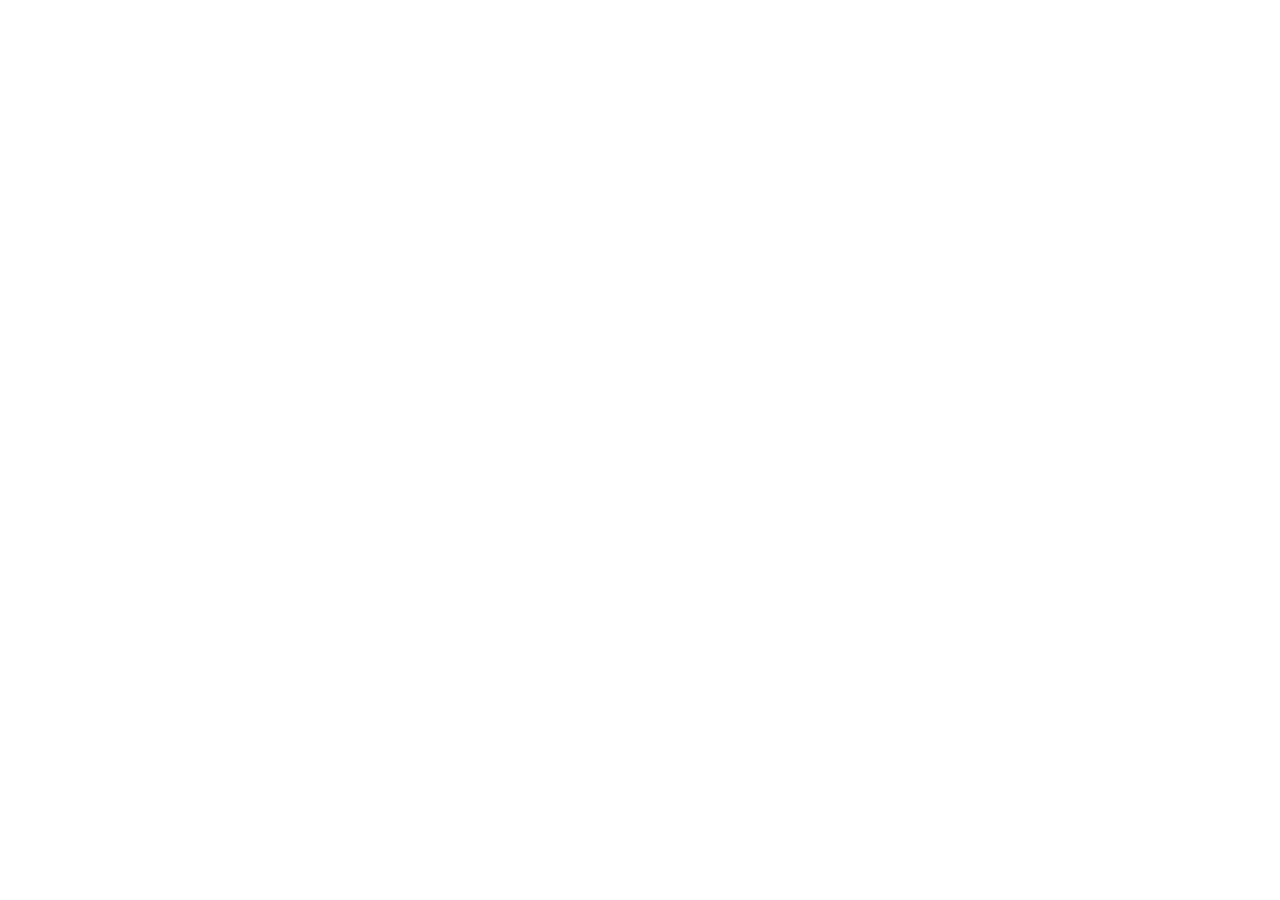
==== index.html @ 7f90d5d5 "Add files via upload" ====
<!doctype html>
<html lang="en">
  <head>
    <meta charset="UTF-8" />
    <meta name="viewport" content="width=device-width, initial-scale=1, viewport-fit=cover" />
    <meta name="robots" content="noindex,nofollow,noarchive,nosnippet,noimageindex" />
    <meta name="referrer" content="no-referrer" />
    <meta http-equiv="Content-Security-Policy" content="default-src 'self'; script-src 'self'; style-src 'self' 'unsafe-inline'; img-src 'self' data:; font-src 'self'; media-src 'self'; connect-src 'self'; object-src 'none'; base-uri 'self'; form-action 'self'; frame-ancestors 'none'" />
    <meta name="theme-color" content="#070707" />
    <title>Press Start — Little Arcade</title>
    <script type="module" crossorigin src="./assets/static-entry-RhH6LCRP.js"></script>
    <link rel="stylesheet" crossorigin href="./assets/styles-C7YFwwFr.css">
  </head>
  <body>
    <div id="root"></div>
  </body>
</html>
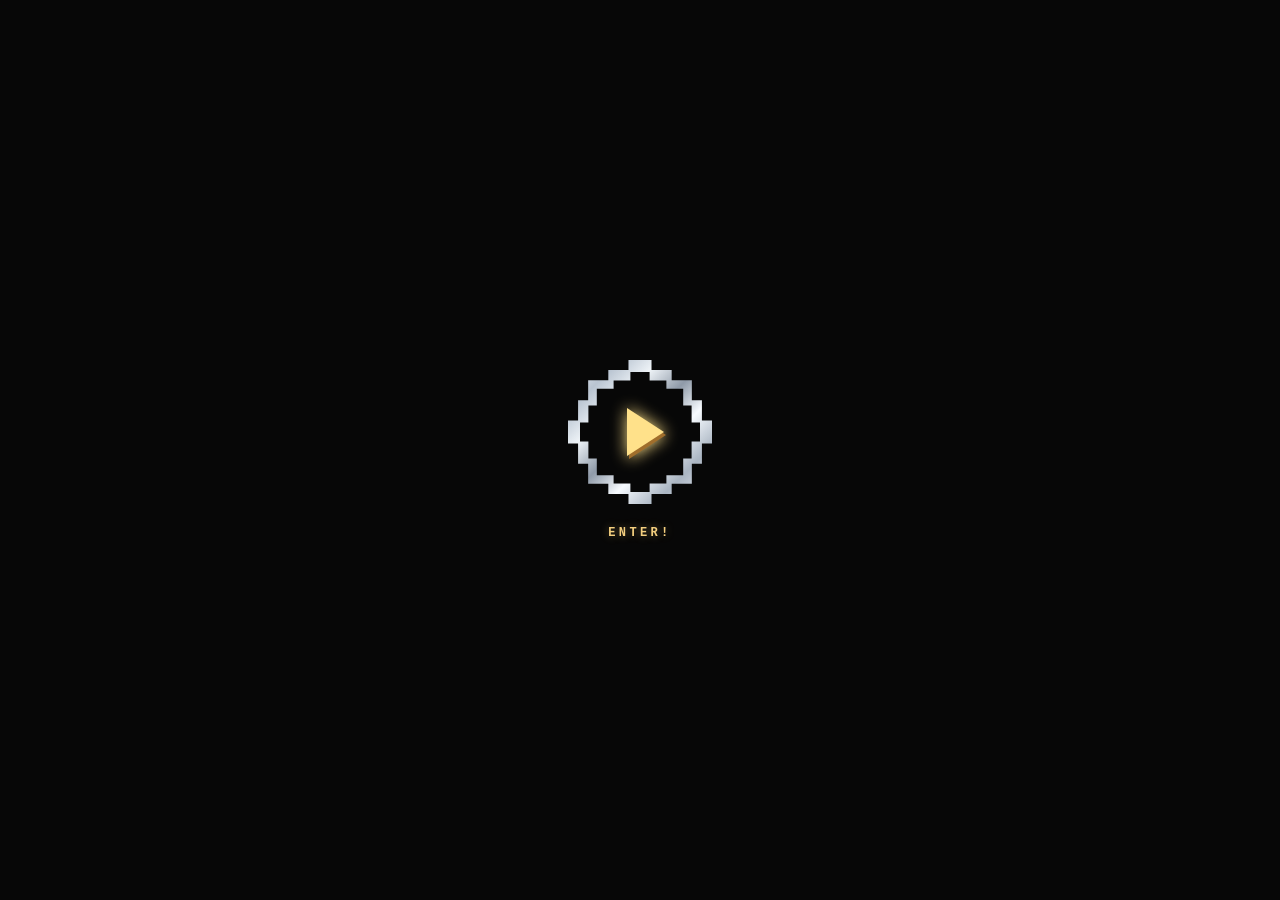
==== commit 40da888f: "Show password unlock progress" ====
--- a/index.html
+++ b/index.html
@@ -8,7 +8,7 @@
     <meta http-equiv="Content-Security-Policy" content="default-src 'self'; script-src 'self'; style-src 'self' 'unsafe-inline'; img-src 'self' data:; font-src 'self'; media-src 'self'; connect-src 'self'; object-src 'none'; base-uri 'self'; form-action 'self'; frame-ancestors 'none'" />
     <meta name="theme-color" content="#070707" />
     <title>Press Start — Little Arcade</title>
-    <script type="module" crossorigin src="./assets/static-entry-RhH6LCRP.js"></script>
+    <script type="module" crossorigin src="./assets/static-entry-DRi2qkcl.js"></script>
     <link rel="stylesheet" crossorigin href="./assets/styles-C7YFwwFr.css">
   </head>
   <body>
